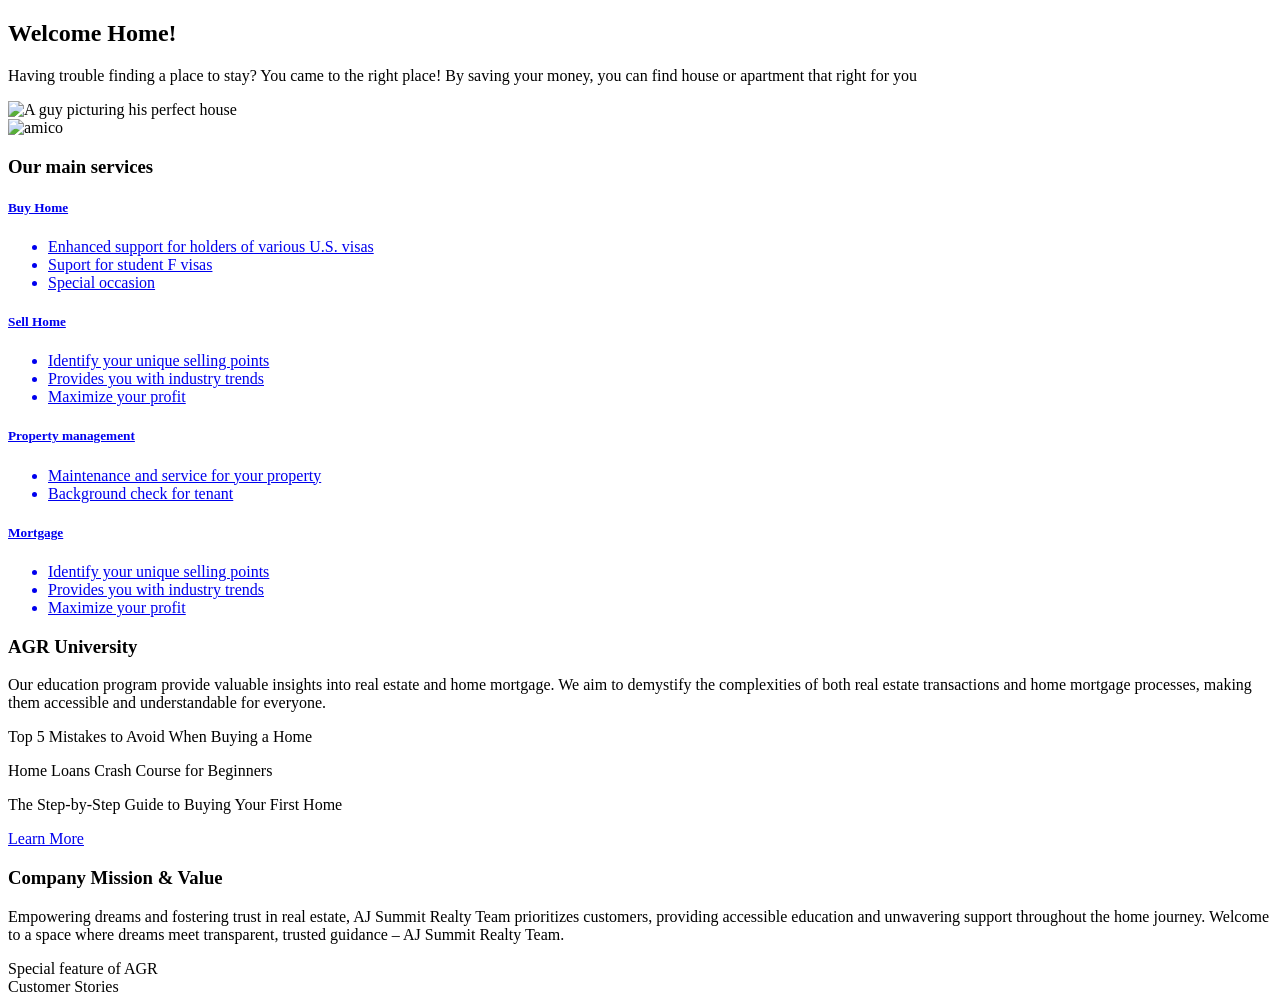
==== src/index.html @ 4a4402de "update naming" ====
<!doctype html>
<html lang="en">
<head>
  <meta charset="utf-8">
  <title>AJ Summit Realty</title>
  <meta name="description" content="AJ Summit Realty is your trusted partner in the realm of real estate. Committed to excellence, we seamlessly blend expertise and personalized service to guide you through the intricate journey of property transactions and financing solutions.">
  <meta name="viewport" content="width=device-width, initial-scale=1">
  <link rel="icon" type="image/x-icon" href="favicon.ico">
  <link rel="apple-touch-icon" sizes="180x180" href="assets/icons/favicons/apple-touch-icon.png">
  <link rel="icon" type="image/png" sizes="32x32" href="assets/icons/favicons//favicon-32x32.png">
  <link rel="icon" type="image/png" sizes="16x16" href="assets/icons/favicons//favicon-16x16.png">
  <link rel="manifest" href="assets/icons/favicons/site.webmanifest">
  <script type="text/javascript" src="https://platform-api.sharethis.com/js/sharethis.js#property=6654c336913fd500192d0989&product=sticky-share-buttons&source=platform" async="async"></script>
</head>
<body>
  <main class="container-fluid p-0">
    <header>
      <agr-nav></agr-nav>
    </header>
    <section>
        <agr-hero size="md" additionalcls="container-fluid p-3 pb-md-3 px-md-5 pt-md-5 agr-hero bg-primary home-hero__main">
          <div class="row px-md-5 pb-md-0 p-3 pt-md-5">
            <div class="col-md-6 col-12 pt-md-5 ps-md-5">
              <h1 class="pb-4">Welcome Home!</h1>
              <p class="fst-italic">Having trouble finding a place to stay? You came to the right place! By saving your money,
                you can find house or apartment that right for you</p>
            </div>
            <div class="col-md-6 col-12 d-flex flex-column align-items-end pt-md-5">
              <img class="home-hero__main-img img-fluid mt-auto" src="assets/images/bro.png" alt="A guy picturing his perfect house">
            </div>
          </div>
        </agr-hero>
    </section>
    <section>
      <agr-hero size="lg" additionalcls="container-fluid agr-hero__bg-size-cover" bgimage="assets/images/bg-image-a.png">
        <div class="row">
          <div class="col-lg-5 col-md-12">
            <div class="image-cont">
              <img src="assets/images/amico.png" alt="amico"  class="img-fluid mx-auto d-block"/>
            </div>
          </div>
          <div class="col-lg-7 col-md-12">
            <h3 class="text-center mb-4">Our main services</h3>
            <div class="row">
              <div class="col-lg-6 col-md-12">
                <a class="text-decoration-none" href="offers/buy-home.html">
                  <div class="card agr-card agr-card__primary mx-auto mb-3 shadow">
                    <div class="card-body px-5 py-4">
                      <h5 class="card-title">Buy Home</h5>
                      <ul class="px-3">
                        <li>Enhanced support for holders of various U.S. visas</li>
                        <li>Suport for student F visas</li>
                        <li>Special occasion</li>
                      </ul>
                    </div>
                  </div>
                </a>
              </div>
              <div class="col-lg-6 col-md-12">
                <a class="text-decoration-none" href="offers/sell-home.html">
                  <div class="card agr-card agr-card__primary mx-auto mb-3 shadow">
                    <div class="card-body px-5 py-4">
                      <h5 class="card-title">Sell Home</h5>
                      <ul class="px-3">
                        <li>Identify your unique selling points</li>
                        <li>Provides you with industry trends</li>
                        <li>Maximize your profit</li>
                      </ul>
                    </div>
                  </div>
                </a>
              </div>
            </div>
            <div class="row">
              <div class="col-md-12 col-lg-6">
                <a class="text-decoration-none" href="offers/property-management.html">
                  <div class="card agr-card agr-card__primary mx-auto mb-3 shadow">
                    <div class="card-body px-5 py-4">
                      <h5 class="card-title">Property management</h5>
                      <ul class="px-3">
                        <li>Maintenance and service for your property</li>
                        <li>Background check for tenant</li>
                      </ul>
                    </div>
                  </div>
                </a>
              </div>
              <div class="col-md-12 col-lg-6">
                <a class="text-decoration-none" href="mortgage.html">
                  <div class="card agr-card agr-card__primary mx-auto mb-3 shadow">
                    <div class="card-body px-5 py-4">
                      <h5 class="card-title">Mortgage</h5>
                      <ul class="px-3">
                        <li>Identify your unique selling points</li>
                        <li>Provides you with industry trends</li>
                        <li>Maximize your profit</li>
                      </ul>
                    </div>
                  </div>
                </a>
              </div>
            </div>
          </div>
        </div>
      </agr-hero>
    </section>
    <section>
      <agr-hero size="lg" additionalcls="container-fluid agr-university-deck bg-dark agr-hero__bg-size-contain parallex" bgimage="assets/images/bg-image-b.png">
          <h3 class="mb-5 text-center text-light">AGR University</h3>
          <p class="description mb-5 text-light text-center fw-medium">Our education program provide valuable insights into real estate and home mortgage. We aim to demystify the complexities of both real estate transactions and home mortgage processes, making them accessible and understandable for everyone.</p>
          <div class="row mb-5">
            <div class="col-md-12 col-lg-4">
              <div class="card agr-card agr-card__primary mx-auto mb-3 shadow">
                <div class="card-body card-body__xcircle">
                  <p class="card-text fw-bolder fs-5">Top 5 Mistakes to Avoid When Buying a Home</p>
                </div>
              </div>
            </div>
            <div class="col-md-12 col-lg-4">
              <div class="card agr-card mx-auto mb-3 shadow">
                <div class="card-body card-body__handcoins">
                  <p class="card-text fw-bolder fs-5">Home Loans Crash Course for Beginners</p>
                </div>
              </div>
            </div>
            <div class="col-md-12 col-lg-4">
              <div class="card agr-card agr-card__primary mx-auto mb-3 shadow">
                <div class="card-body card-body__footprint">
                  <p class="card-text fw-bolder fs-5">The Step-by-Step Guide to Buying Your First Home</p>
                </div>
              </div>
            </div>
          </div>
          <div class="text-center">
            <a href="about.html" class="btn btn-primary rounded-pill py-2 px-5">Learn More</a>
          </div>
        </agr-hero>
    </section>
    <section>
      <agr-hero size="sm" additionalcls="container-fluid">
        <h3 class="mb-5 text-center">Company Mission & Value</h3>
        <p class="description text-center fw-medium">Empowering dreams and fostering trust in real estate, AJ Summit Realty Team prioritizes customers, providing accessible education and unwavering support throughout the home journey. Welcome to a space where dreams meet transparent, trusted guidance – AJ Summit Realty Team.</p>
      </agr-hero>
    </section>
    <section>
      <agr-hero size="md" additionalcls="container-fluid bg-primary__light">
        <div class="mb-5 text-center h2">Special feature of AGR</div>
        <div class="row">
          <div class="col-md-3 col-sm-12">
              <agr-iconbox icon="assets/icons/globe-2.png" title="We support Diverse Buyers"></agr-iconbox>
          </div>
          <div class="col-md-3 col-sm-12">
            <agr-iconbox icon="assets/icons/graduation-cap.png" title="Become more intelligent with us "></agr-iconbox>
          </div>
          <div class="col-md-3 col-sm-12">
            <agr-iconbox icon="assets/icons/wrench.png" title="Quality guaranteed property"></agr-iconbox>
          </div>
          <div class="col-md-3 col-sm-12">
            <agr-iconbox icon="assets/icons/blend.png" title="Transparency at every stage"></agr-iconbox>
          </div>
        </div>
      </agr-hero>
    </section>
    <section>
      <agr-hero size="md" additionalcls="container-fluid">
        <div class="text-start h2 mb-5">Customer Stories</div>
        <div class="row g-5">
          <div class="col-12 col-md-6">
            <agr-testimonial
              name="Jenson Wong"
              title="Accounting Manager"
              text="We were struggling to find a single family house that we like until we heard about Angie from a friend. She was very professional and had a strong understanding of the market in John Creak. She offered us great advice on finding the right properties and crafting a competitive offer. I had a wonderful experience and highly recommend her to anyone looking to buy a home! Now that we’ve been living in this new house for three month, my kids and husband really like the neighborhood."
              location="Atlanta, Georgia"
              avatar="assets/images/jensonwong.png"
            ></agr-testimonial>
          </div>
          <div class="col-12 col-md-6">
            <agr-testimonial
              name="Rishi Bengani"
              title="Software developer"
              text="Angies were so helpful and really made me feel in control throughout my whole home-buying process. This was the first home I purchased after renting my entire life and the idea seems daunting at first. I was so glad that Angie was always one call away and explained to me all the ins and outs of closing."
              location="Atlanta, Georgia"
              avatar="assets/images/rishibengani.png"
            ></agr-testimonial>
          </div>
        </div>
      </agr-hero>
    </section>
    <div class="sharethis-sticky-share-buttons"></div>

    <agr-footer></agr-footer>
  </main>
</body>
</html>
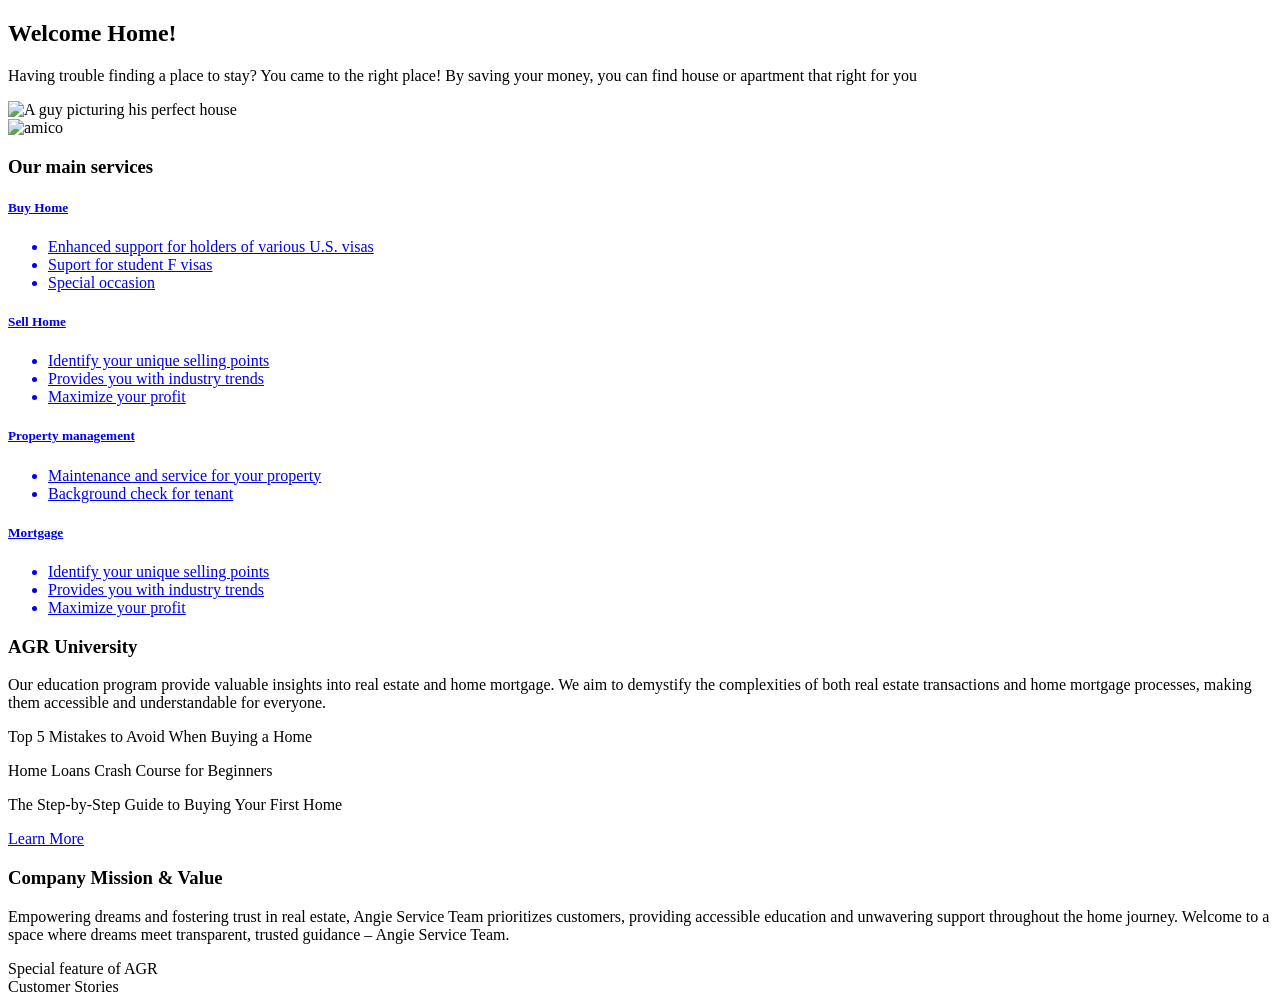
==== commit c9c183ef: "update naming, and update build with prod" ====
--- a/src/index.html
+++ b/src/index.html
@@ -2,8 +2,8 @@
 <html lang="en">
 <head>
   <meta charset="utf-8">
-  <title>AJ Summit Realty</title>
-  <meta name="description" content="AJ Summit Realty is your trusted partner in the realm of real estate. Committed to excellence, we seamlessly blend expertise and personalized service to guide you through the intricate journey of property transactions and financing solutions.">
+  <title>Angie Service</title>
+  <meta name="description" content="Angie Service is your trusted partner in the realm of real estate. Committed to excellence, we seamlessly blend expertise and personalized service to guide you through the intricate journey of property transactions and financing solutions.">
   <meta name="viewport" content="width=device-width, initial-scale=1">
   <link rel="icon" type="image/x-icon" href="favicon.ico">
   <link rel="apple-touch-icon" sizes="180x180" href="assets/icons/favicons/apple-touch-icon.png">
@@ -139,7 +139,7 @@
     <section>
       <agr-hero size="sm" additionalcls="container-fluid">
         <h3 class="mb-5 text-center">Company Mission & Value</h3>
-        <p class="description text-center fw-medium">Empowering dreams and fostering trust in real estate, AJ Summit Realty Team prioritizes customers, providing accessible education and unwavering support throughout the home journey. Welcome to a space where dreams meet transparent, trusted guidance – AJ Summit Realty Team.</p>
+        <p class="description text-center fw-medium">Empowering dreams and fostering trust in real estate, Angie Service Team prioritizes customers, providing accessible education and unwavering support throughout the home journey. Welcome to a space where dreams meet transparent, trusted guidance – Angie Service Team.</p>
       </agr-hero>
     </section>
     <section>
